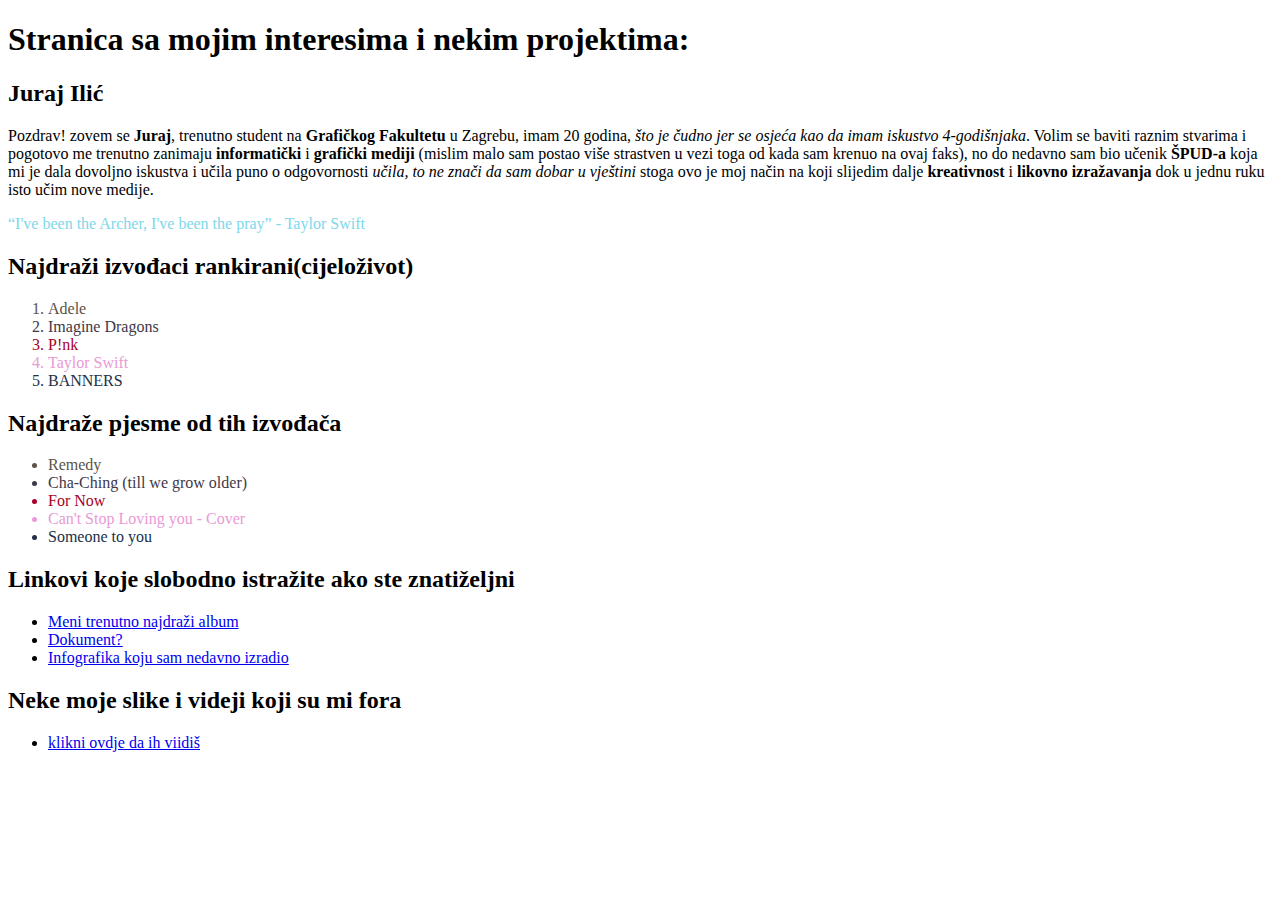
==== index.html @ e214bd52 "index.html" ====
<!doctype html>
<html>
<head>
<meta charset="utf-8">
<title>moj html dokument</title>
	<link rel="stylesheet" href="stil.css"/>
</head>
<body>
	<h1 class="paragraph_2">Stranica sa mojim interesima i nekim projektima:</h1>
	<h2 class="paragraph_2">Juraj Ilić</h2>
<p>Pozdrav! zovem se <b>Juraj</b>, trenutno student na <b>Grafičkog Fakultetu</b> u Zagrebu, imam 20 godina, <i>što je čudno jer se osjeća kao da imam iskustvo 4-godišnjaka</i>. Volim se baviti raznim stvarima i pogotovo me trenutno zanimaju <b>informatički</b> i <b>grafički mediji</b> (mislim malo sam postao više strastven u vezi toga od kada sam krenuo na ovaj faks), no do nedavno sam bio učenik <b>ŠPUD-a</b> koja mi je dala dovoljno iskustva i učila puno o odgovornosti <i>učila, to ne znači da sam dobar u vještini</i> stoga ovo je moj način na koji slijedim dalje <b>kreativnost</b> i <b>likovno izražavanja</b> dok u jednu ruku isto učim nove medije.</p><p style="color: #7DD8EB"><span><q>I've been the Archer, I've been the pray</q></span> - Taylor Swift</p>
<h2 class="paragraph_2">Najdraži izvođaci rankirani(cijeloživot)</h2>
	<ol >
		<li class="paragraph_2" style="color: #5a5349">Adele</li>
		<li class="paragraph_2" style="color: #403848">Imagine Dragons</li>
		<li class="paragraph_2" style="color: #a80028">P!nk</li>
		<li class="paragraph_2" style="color: #E99AD5">Taylor Swift</li>
		<li class="paragraph_2" style="color: #203048">BANNERS</li>
	</ol>
<h2 class="paragraph_2">Najdraže pjesme od tih izvođača</h2>
	<ul>
		<li class="paragraph_2" style="color: #5a5349">Remedy</li>
		<li class="paragraph_2" style="color: #403848">Cha-Ching (till we grow older)</li>
		<li class="paragraph_2" style="color: #a80028">For Now</li>
		<li class="paragraph_2" style="color: #E99AD5">Can't Stop Loving you - Cover</li>
		<li class="paragraph_2" style="color: #203048">Someone to you</li>
	</ul>
<h2 class="paragraph_2">Linkovi koje slobodno istražite ako ste znatiželjni</h2>
	<nav>
	     <ul>
			 <li class="paragraph_2"><a href="https://open.spotify.com/album/6AORtDjduMM3bupSWzbTSG?si=Vk00fj2rQteHqN5URVgCFg"><span style="color: #391515" ></span>Meni trenutno najdraži album </a></li>
			 <li class="paragraph_2"><a href="linkhtml.html">Dokument?</a><br/></li>
			 <li class="paragraph_2"><a href="ilić_1. zadatak.pdf">Infografika koju sam nedavno izradio</a></li>
	     </ul>
	</nav>
<h2 class="paragraph_2">Neke moje slike i videji koji su mi fora</h2>
<ul>
	<li class="paragraph_2"><a href="slike.html">klikni ovdje da ih viidiš</a></li>
</ul>
</body>
</html>
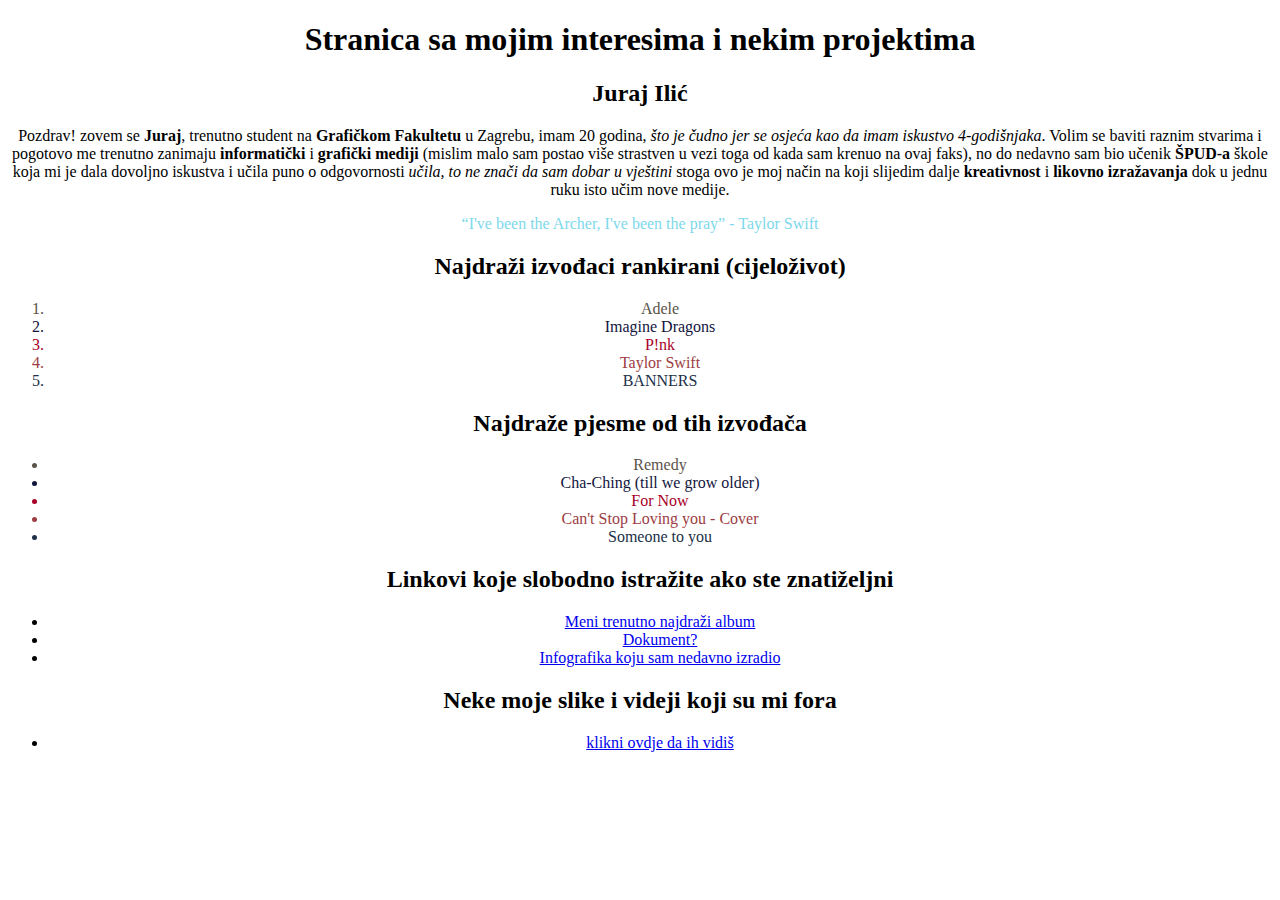
==== commit 9a73299d: "Update index.html" ====
--- a/index.html
+++ b/index.html
@@ -6,23 +6,23 @@
 	<link rel="stylesheet" href="stil.css"/>
 </head>
 <body>
-	<h1 class="paragraph_2">Stranica sa mojim interesima i nekim projektima:</h1>
+	<center><h1 class="paragraph_2">Stranica sa mojim interesima i nekim projektima</h1>
 	<h2 class="paragraph_2">Juraj Ilić</h2>
-<p>Pozdrav! zovem se <b>Juraj</b>, trenutno student na <b>Grafičkog Fakultetu</b> u Zagrebu, imam 20 godina, <i>što je čudno jer se osjeća kao da imam iskustvo 4-godišnjaka</i>. Volim se baviti raznim stvarima i pogotovo me trenutno zanimaju <b>informatički</b> i <b>grafički mediji</b> (mislim malo sam postao više strastven u vezi toga od kada sam krenuo na ovaj faks), no do nedavno sam bio učenik <b>ŠPUD-a</b> koja mi je dala dovoljno iskustva i učila puno o odgovornosti <i>učila, to ne znači da sam dobar u vještini</i> stoga ovo je moj način na koji slijedim dalje <b>kreativnost</b> i <b>likovno izražavanja</b> dok u jednu ruku isto učim nove medije.</p><p style="color: #7DD8EB"><span><q>I've been the Archer, I've been the pray</q></span> - Taylor Swift</p>
-<h2 class="paragraph_2">Najdraži izvođaci rankirani(cijeloživot)</h2>
+<p>Pozdrav! zovem se <b>Juraj</b>, trenutno student na <b>Grafičkom Fakultetu</b> u Zagrebu, imam 20 godina, <i>što je čudno jer se osjeća kao da imam iskustvo 4-godišnjaka</i>. Volim se baviti raznim stvarima i pogotovo me trenutno zanimaju <b>informatički</b> i <b>grafički mediji</b> (mislim malo sam postao više strastven u vezi toga od kada sam krenuo na ovaj faks), no do nedavno sam bio učenik <b>ŠPUD-a</b> škole koja mi je dala dovoljno iskustva i učila puno o odgovornosti <i>učila, to ne znači da sam dobar u vještini</i> stoga ovo je moj način na koji slijedim dalje <b>kreativnost</b> i <b>likovno izražavanja</b> dok u jednu ruku isto učim nove medije.</p><p style="color: #7DD8EB"><span><q>I've been the Archer, I've been the pray</q></span> - Taylor Swift</p>
+<h2 class="paragraph_2">Najdraži izvođaci rankirani (cijeloživot)</h2>
 	<ol >
 		<li class="paragraph_2" style="color: #5a5349">Adele</li>
-		<li class="paragraph_2" style="color: #403848">Imagine Dragons</li>
+		<li class="paragraph_2" style="color: #12153D">Imagine Dragons</li>
 		<li class="paragraph_2" style="color: #a80028">P!nk</li>
-		<li class="paragraph_2" style="color: #E99AD5">Taylor Swift</li>
+		<li class="paragraph_2" style="color: #9C3D43">Taylor Swift</li>
 		<li class="paragraph_2" style="color: #203048">BANNERS</li>
 	</ol>
 <h2 class="paragraph_2">Najdraže pjesme od tih izvođača</h2>
 	<ul>
 		<li class="paragraph_2" style="color: #5a5349">Remedy</li>
-		<li class="paragraph_2" style="color: #403848">Cha-Ching (till we grow older)</li>
+		<li class="paragraph_2" style="color: #12153D">Cha-Ching (till we grow older)</li>
 		<li class="paragraph_2" style="color: #a80028">For Now</li>
-		<li class="paragraph_2" style="color: #E99AD5">Can't Stop Loving you - Cover</li>
+		<li class="paragraph_2" style="color: #9C3D43">Can't Stop Loving you - Cover</li>
 		<li class="paragraph_2" style="color: #203048">Someone to you</li>
 	</ul>
 <h2 class="paragraph_2">Linkovi koje slobodno istražite ako ste znatiželjni</h2>
@@ -35,7 +35,7 @@
 	</nav>
 <h2 class="paragraph_2">Neke moje slike i videji koji su mi fora</h2>
 <ul>
-	<li class="paragraph_2"><a href="slike.html">klikni ovdje da ih viidiš</a></li>
-</ul>
+	<li class="paragraph_2"><a href="slike.html">klikni ovdje da ih vidiš</a></li>
+</ul></center>
 </body>
 </html>
